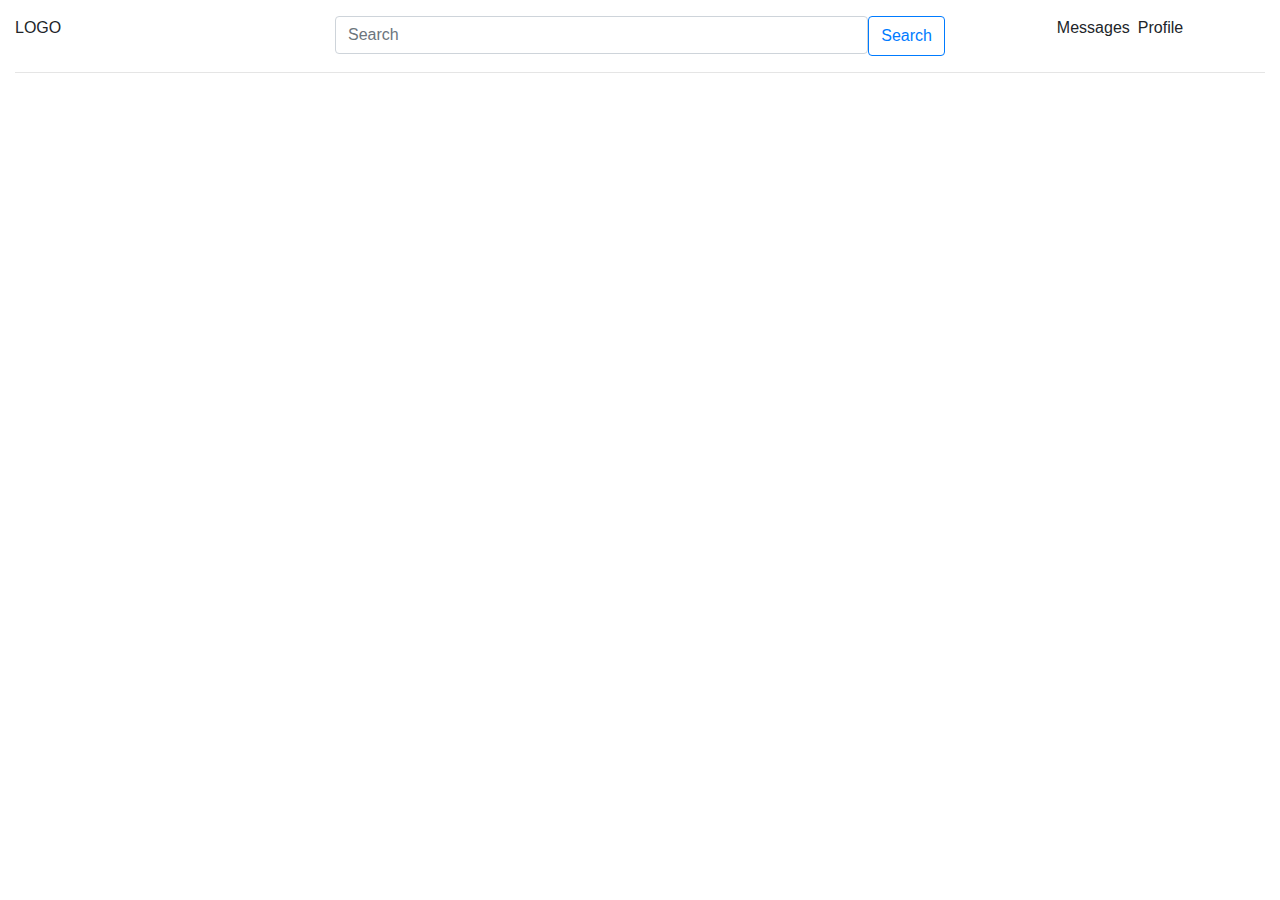
==== html_file/feed.html @ 8072d19b "Added Validation" ====
<!DOCTYPE html>
<html lang="en">
<head>
    <meta charset="UTF-8">
    <meta name="viewport" content="width=device-width, initial-scale=1.0">
    <meta http-equiv="X-UA-Compatible" content="ie=edge">
    <title>Feeds</title>
    <link rel="stylesheet" href="https://stackpath.bootstrapcdn.com/bootstrap/4.3.1/css/bootstrap.min.css">
    
</head>
<body>
    <script src="https://code.jquery.com/jquery-3.3.1.slim.min.js"></script>
    <script src="https://cdnjs.cloudflare.com/ajax/libs/popper.js/1.14.7/umd/popper.min.js"></script>
    <script src="https://stackpath.bootstrapcdn.com/bootstrap/4.3.1/js/bootstrap.min.js"></script>
    <!-- Navbar -->
    <!-- <nav class="navbar navbar-expand-lg navbar-light bg-light">
        <a class="navbar-brand" href="#">LOGO</a>
        <div class="collapse navbar-collapse" id="navbarSupportedContent"></div>
            <form class="form-inline my-2 my-lg-0">
                <input class="form-control mr-sm-2" type="search" placeholder="Search" aria-label="Search">
                <button class="btn btn-outline-success my-2 my-sm-0" type="submit">Search</button>
            </form>
        </div>
        <ul class="navbar-nav mr-auto">
            <li class="nav-item active">
              <a class="nav-link" href="#">Home</a>
            </li>
            <li class="nav-item active">
              <a class="nav-link" href="#">Link</a>
            </li>
        </ul>
    </nav> -->
    <div class="container-fluid navigation">
        <div class="row">
            <div class="col-3 pt-3"><p>LOGO</p></div>
            <div class="col-6 d-flex justify-content-center pt-3">
                <input class="form-control sm-2" type="search" placeholder="Search">
                <button class="btn btn-outline-primary my-2 my-sm-0" type="submit">Search</button>
            </div>
            <div class="col-3 d-flex justify-content-center pt-3">
                <a><p>Messages</p></a>
                <a><p class="pl-2">Profile</p></a>
            </div>
        </div>
        <hr>
    </div>
    
</body>
</html>
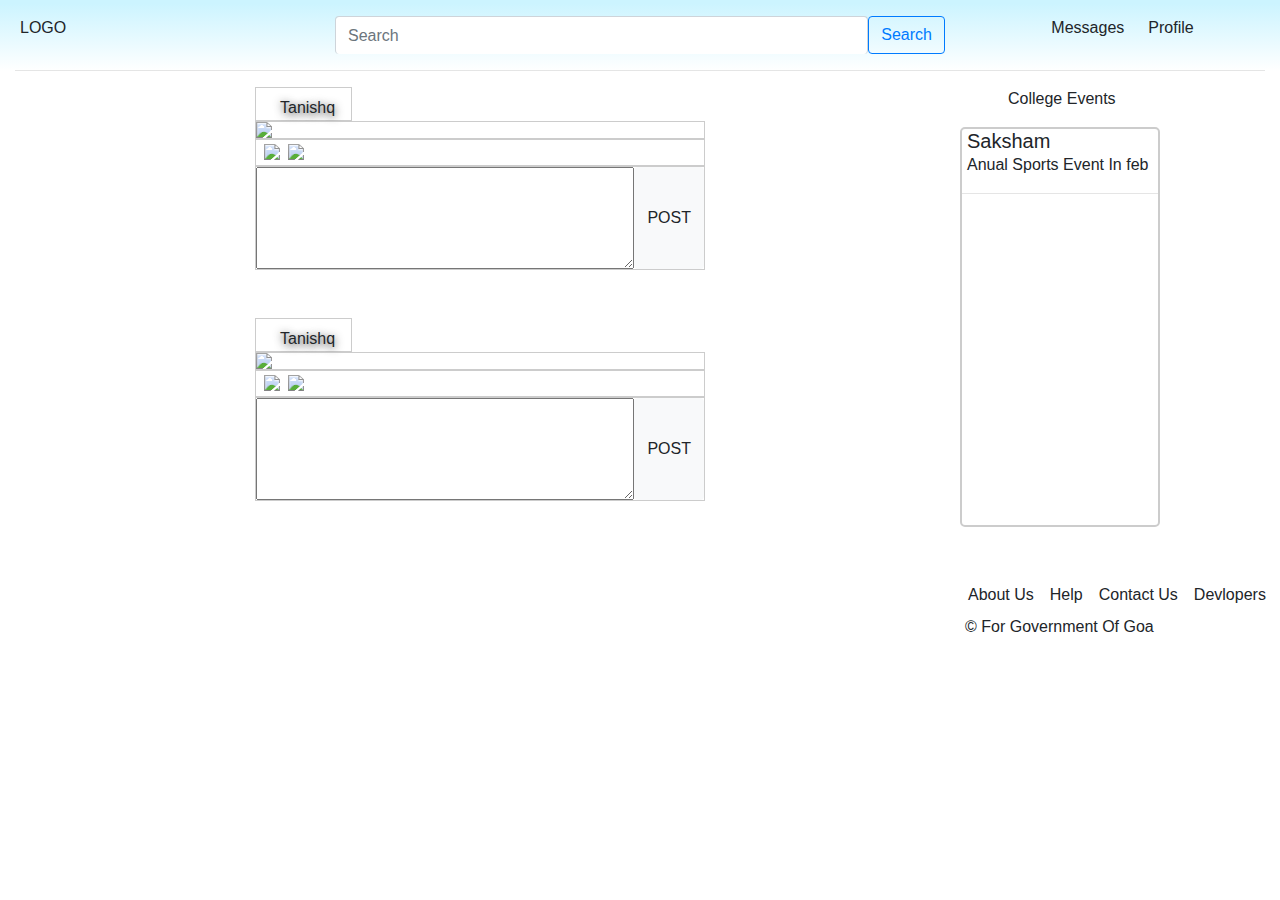
==== commit 0f852647: "Added Feeds Section" ====
--- a/html_file/feed.html
+++ b/html_file/feed.html
@@ -5,6 +5,7 @@
     <meta name="viewport" content="width=device-width, initial-scale=1.0">
     <meta http-equiv="X-UA-Compatible" content="ie=edge">
     <title>Feeds</title>
+    <link rel="stylesheet" type="text/css" href="../css_files/feed.css">
     <link rel="stylesheet" href="https://stackpath.bootstrapcdn.com/bootstrap/4.3.1/css/bootstrap.min.css">
     
 </head>
@@ -12,38 +13,117 @@
     <script src="https://code.jquery.com/jquery-3.3.1.slim.min.js"></script>
     <script src="https://cdnjs.cloudflare.com/ajax/libs/popper.js/1.14.7/umd/popper.min.js"></script>
     <script src="https://stackpath.bootstrapcdn.com/bootstrap/4.3.1/js/bootstrap.min.js"></script>
-    <!-- Navbar -->
-    <!-- <nav class="navbar navbar-expand-lg navbar-light bg-light">
-        <a class="navbar-brand" href="#">LOGO</a>
-        <div class="collapse navbar-collapse" id="navbarSupportedContent"></div>
-            <form class="form-inline my-2 my-lg-0">
-                <input class="form-control mr-sm-2" type="search" placeholder="Search" aria-label="Search">
-                <button class="btn btn-outline-success my-2 my-sm-0" type="submit">Search</button>
-            </form>
-        </div>
-        <ul class="navbar-nav mr-auto">
-            <li class="nav-item active">
-              <a class="nav-link" href="#">Home</a>
-            </li>
-            <li class="nav-item active">
-              <a class="nav-link" href="#">Link</a>
-            </li>
-        </ul>
-    </nav> -->
+   
+    <!-- Navigation -->
     <div class="container-fluid navigation">
         <div class="row">
             <div class="col-3 pt-3"><p>LOGO</p></div>
-            <div class="col-6 d-flex justify-content-center pt-3">
-                <input class="form-control sm-2" type="search" placeholder="Search">
+            <div class="col-6 d-flex justify-content-center pt-3 dis">
+                <input class="form-control sm-2 pr-2" type="search" placeholder="Search">
                 <button class="btn btn-outline-primary my-2 my-sm-0" type="submit">Search</button>
             </div>
             <div class="col-3 d-flex justify-content-center pt-3">
                 <a><p>Messages</p></a>
-                <a><p class="pl-2">Profile</p></a>
+                <a><p class="pl-4">Profile</p></a>
             </div>
         </div>
         <hr>
     </div>
-    
+    <!-- Main Feeds -->
+
+    <div class="container-fluid">
+        <div class="row">
+            <div class="col-lg-9 col-md-9 col-sm-12">
+
+
+
+                <!-- Loop Starts From here -->
+                <div class="row d-flex justify-content-center">
+                    <div class="col-6 d-flex">
+                        <div class="bo">
+                            <img class="profile p-2" src="../images/my.jpg">
+                            <p class="pl-2 pt-2 pro"><a>Tanishq</a></p>
+                        </div>
+                    </div>
+                </div>
+                <div class="row d-flex justify-content-center">
+                    <div class="col-6">
+                        <img class="post bo" src="../images/my.jpg">
+                    </div>
+                </div>
+                <div class="row d-flex justify-content-center">
+                    <div class="col-6">
+                        <div class="bo">
+                        <img class="like pt-1 pl-2" src="../images/before.png" onclick="this.src='../images/after.png'">
+                        <img class="like pt-1 pl-2" src="../images/comment.png">
+                        </div>
+                    </div>
+                </div>
+                <div class="row d-flex justify-content-center pb-5">
+                    <div class="col-6">
+                        <div class="bo">
+                        <textarea rows="4" cols="70"></textarea>
+                        <button type="submit" class="btn btn-light">POST</button>
+                        </div>
+                    </div>
+                </div>
+
+                <!-- Loop Ends Here -->
+
+                <div class="row d-flex justify-content-center">
+                    <div class="col-6 d-flex">
+                        <div class="bo">
+                            <img class="profile p-2" src="../images/my.jpg">
+                            <p class="pl-2 pt-2 pro"><a>Tanishq</a></p>
+                        </div>
+                    </div>
+                </div>
+                <div class="row d-flex justify-content-center">
+                    <div class="col-6">
+                        <img class="post bo" src="../images/my.jpg">
+                    </div>
+                </div>
+                <div class="row d-flex justify-content-center">
+                    <div class="col-6">
+                        <div class="bo">
+                        <img class="like pt-1 pl-2" src="../images/before.png" onclick="this.src='../images/after.png'">
+                        <img class="like pt-1 pl-2" src="../images/comment.png">
+                        </div>
+                    </div>
+                </div>
+                <div class="row d-flex justify-content-center pb-5">
+                    <div class="col-6">
+                        <div class="bo">
+                        <textarea rows="4" cols="70"></textarea>
+                        <button type="submit" class="btn btn-light">POST</button>
+                        </div>
+                    </div>
+                </div>
+            </div>
+
+
+
+            <!-- College Eventa -->
+            <div class="col-3">
+                <div class="sticky">
+                <div class="row pl-5 pb-3">College Events</div>
+                <div class="row">
+                    <div class="scrol">
+                        <h5>Saksham</h5>
+                        <p>Anual Sports Event In feb</p>
+                        <hr>
+                    </div>
+                </div>
+                <div class="row pt-5">
+                    <a><p class="p-2">About Us</p></a>
+                    <a><p class="p-2">Help</p></a>
+                    <a><p class="p-2">Contact Us</p></a>
+                    <a><p class="p-2">Devlopers</p class="p-2"></a>
+                    <p>&COPY; For Government Of Goa</p>
+                </div>
+                </div>
+            </div>
+        </div>
+    </div>
 </body>
 </html>--- a/css_files/feed.css
+++ b/css_files/feed.css
@@ -0,0 +1,60 @@
+.container-fluid{
+    margin: 0px;
+    padding: 0px;
+}
+.navigation{
+    background-image:linear-gradient(to bottom, rgb(204, 244, 255) 5%, #ffffff 100%);
+    position: sticky;
+    top: 0px;
+    z-index: 1;
+}
+input{
+    border-bottom: blue !important;
+}
+.profile{
+    border-radius: 100%;
+    height: auto;
+    width: 15%;
+}
+.pro{
+    text-shadow: 0px 2px 8px #2c2c2c ;
+}
+.post{
+    height: auto;
+    width: 100%;
+}
+.bo{
+    border: 1px solid #ccc;
+    display: flex;
+}
+.like{
+    height: 25px;
+    width: auto;
+}
+h5 ,p{
+    margin: 0 !important;
+    padding-left: 5px;
+}
+.sticky{
+    position: sticky;
+    top: 100px;
+}
+.scrol{
+    overflow: scroll;
+    height: 400px;
+    width: 200px;
+    border: 2px solid #ccc;
+    border-radius: 5px;
+}
+@media only screen and (min-width: 768px){
+	.dis{
+		display: block;
+	}
+}
+@media only screen and (max-width: 768px){
+	.dis{
+		display: none;
+    }
+    
+}
+
